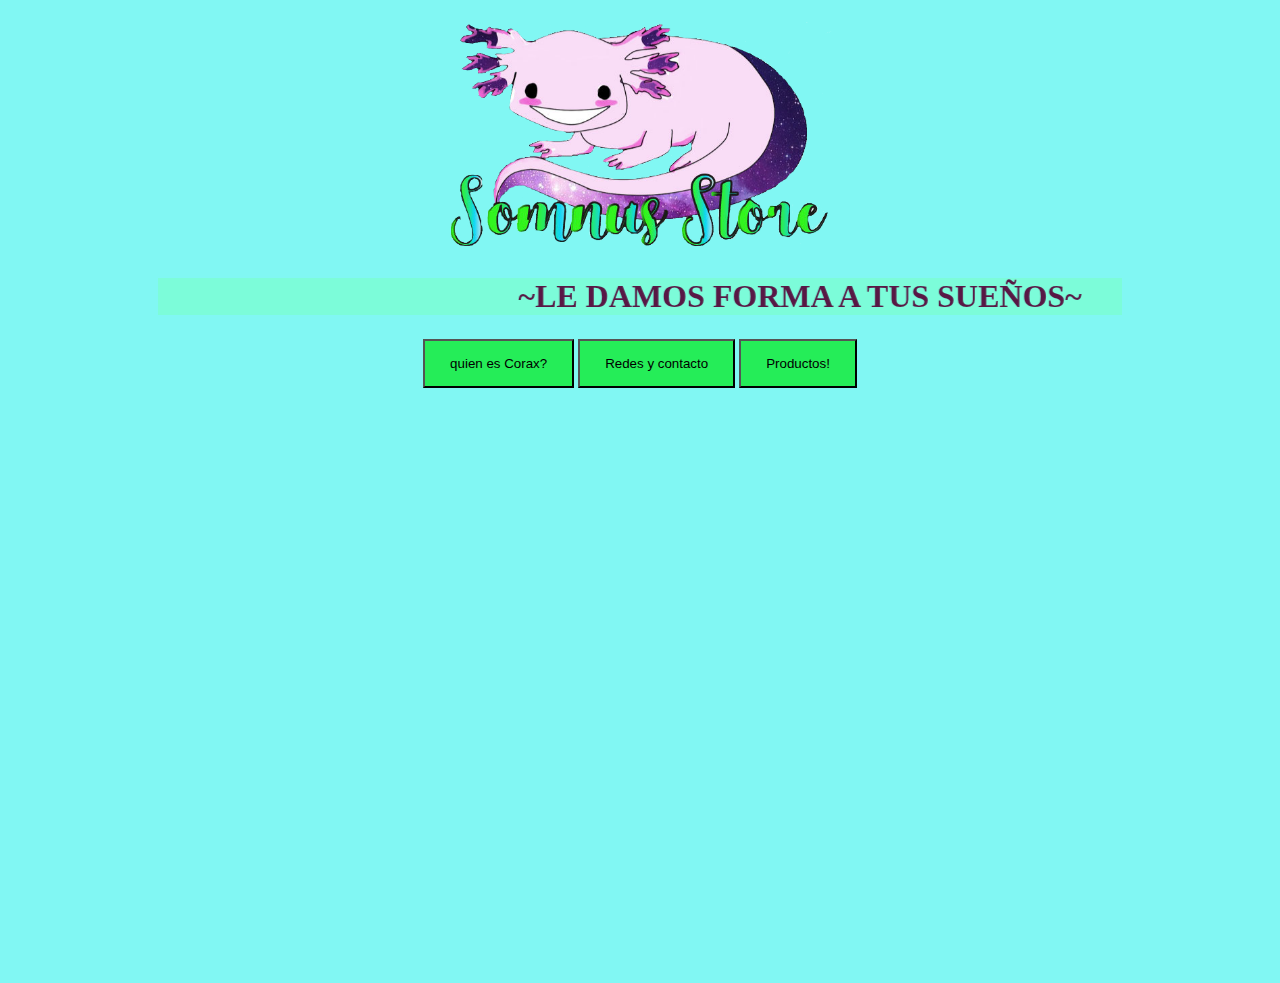
==== index.html @ 32c5673c "6" ====
<!doctype html>

<html>
	<head>
		<title>Somnus Store</title>
		<link rel="stylesheet" type="text/css" href="css/estilo.css">
		<meta name="keywords" content="ilustraciones,dibujo,diseño,manualidades,arte,manga,cultura,fotografia" />
		<meta name="description" content="Estudio creativo, diseñamos,personalizamos y damos forma a tus sueños" />
			<link rel="shortcut icon" src="imagenes/ico.png" />
			<center> <right><img src="imagenes/ajolote.png"
				width="400px"
				height="250px">
			</right></center>
			<meta http-equiv="Content-Type" content="text/html; charset=UTF-8" />
	</head>

	<center>
		<div class="n">
			<p class="marquee"><b><font color="#581845" face="gustado" size="6">
				<marquee scrollamount="5" 	bgcolor="#7CFCD9"  behavior="alternate" >~LE DAMOS FORMA A TUS SUEÑOS~</marquee>
			</font></b></p>
		</div>
	<center>




	<body style="background-color:#81F7F3;"
		  onload="document.getElementById('galeria').style.visibility = 'hidden';
			document.getElementById('p1').style.visibility = 'hidden';
			document.getElementById('redes').style.visibility = 'hidden';">



			<button type="button" class="boton"
			onclick="
			document.getElementById('p1').innerHTML ='Soy Ilustradora y licenciada en Artes Plasticas de la UPTC de Tunja, desde niña me ha gustado el arte y las manualidades, he trabajado como Tallerista y Voluntaria en varios eventos y grupos de cultura de la ciudad, me gusta la musica, los sueños, y las cosas raras, aqui presentamos ilustraciones y productos diseñados especialmente para el proyecto del Estudio Creativo.'
			document.getElementById('redes').style.visibility = 'hidden';
			document.getElementById('galeria').style.visibility = 'hidden';
			document.getElementById('p1').style.visibility = 'visible';
			">
			quien es Corax?</button>

			<button type="button" class="boton"
			onclick="
			document.getElementById('p1').innerHTML ='';
			document.getElementById('redes').style.visibility = 'visible';
			document.getElementById('p1').style.visibility = 'hidden';
			document.getElementById('galeria').style.visibility = 'hidden';
			">
			Redes y contacto</button>


			<button type="button" class="boton"
			onclick="
			document.getElementById('p1').innerHTML ='';
			document.getElementById('galeria').style.visibility = 'visible';
			document.getElementById('p1').style.visibility = 'hidden';
			document.getElementById('redes').style.visibility = 'hidden';
			">
			Productos!</button>


				<font face=”Arial”>
					<font color="orange">
						<strong>
							<font size="5">
								<p id="p1"  > jhbajnasjwjsanksnd </p>
							</font>
						</strong>
					</font>
				</font>

		<div id="redes">

			<a href="http://www.google.com" target="_blank" title="Google + " ><img class="imgmini" src="imagenes/gp.png" alt="Google +" ></a>
			<a href="http://www.facebook.com" target="_blank" title="Facebook"><img class="imgmini" src="imagenes/fb.png" alt="Facebook"></a>
			<a href="http://www.deviantart.com" target="_blank" title="Instagram" ><img class="imgmini" src="imagenes/in.png" alt="Instagram"></a>
			<a href="http://www.deviantart.com" target="_blank" title="Deviantart"><img class="imgmini" src="imagenes/da.png" alt="Deviantart"></a>

		</div>

	<div id="galeria" >
		
		<a href="manualidades" title="Manualidades"><img src="imagenes/ajolote.png" alt="Manualidades" ></a>
		<a href="ilustraciones" title="Ilustraciones"><img src="imagenes/ajolote.png" alt="Ilustraciones"  ></a>
		<a href="mercancia" title="Mercancia"><img src="imagenes/ajolote.png" alt="Mercancia" ></a>
	</div>
	</body>
</html>
---- css/estilo.css ----
.{
	margin: 5px;
	padding: 3px;
}
#header{
	text-align: center;
	align-content: center;
	font-family:  Helvetica, arial, sans-serif;
}
ul{
	list-style:amharic;
}
.nav> li{
	float: left;
}
.nav li a{
	background-color: #25ED58;
	color: black;
	text-decoration:none;
	padding: 15px 25px;
	display:inline-flex;
}
.nav li a:hover{
	background-color:#DAF7A6
}
.nav li ul{
	display: none;
	position: absolute;
	min-width: 140px;
		
}
.nav li:hover> ul{
	display: block;
}
.nav li ul li{
	position: relative;
}

.nav li ul li ul{
	right: -140px;
		top: 0px;
}

.boton {
	background-color: #25ED58;
	color: black;
	text-decoration:none;
	padding: 15px 25px;
	display:inline-flex;
}

.formato{
    font-family:  Helvetica, arial, sans-serif;
    font-size: 15px;
}

.marquee{
    margin-left:150px;
    margin-right:150px;
}

div img {
    width:300px;
    height:300px;
    border-radius:150px;
    border:1px solid green;
}

.imgmini {
    width:200px;
    height:200px;
    border-radius:100px;
    border:1px solid green;
}

p {
margin-left:150px;
margin-right:150px;
}
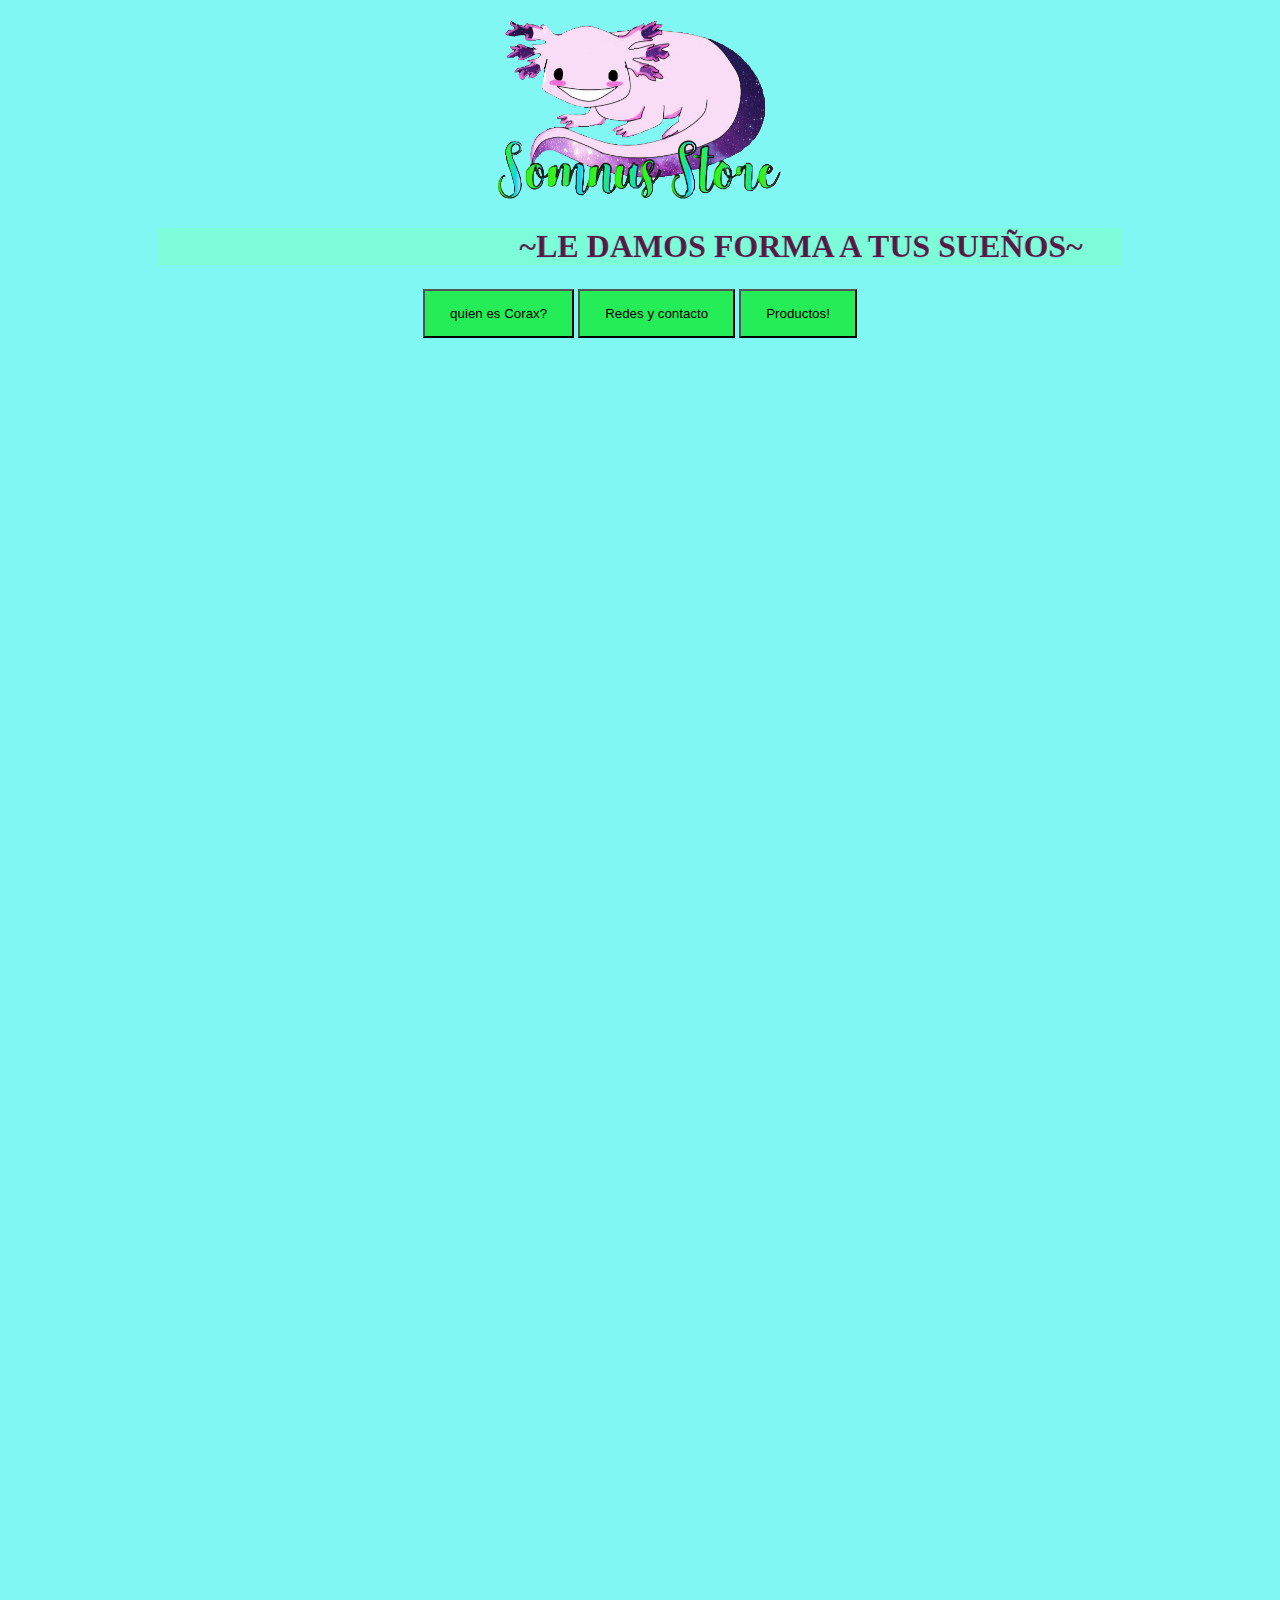
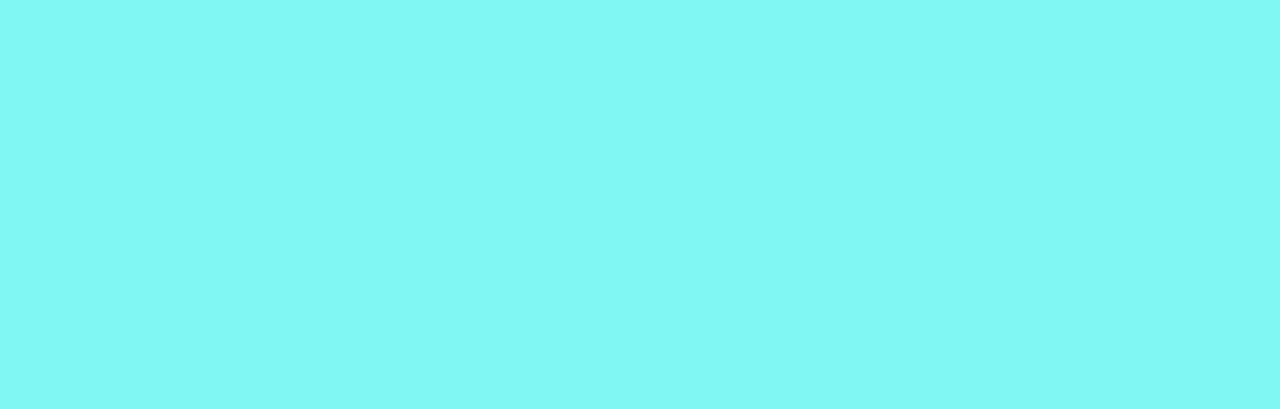
==== commit 7b6eba6e: "6" ====
--- a/index.html
+++ b/index.html
@@ -8,14 +8,14 @@
 		<meta name="description" content="Estudio creativo, diseñamos,personalizamos y damos forma a tus sueños" />
 			<link rel="shortcut icon" src="imagenes/ico.png" />
 			<center> <right><img src="imagenes/ajolote.png"
-				width="400px"
-				height="250px">
+				width="300px"
+				height="200px">
 			</right></center>
 			<meta http-equiv="Content-Type" content="text/html; charset=UTF-8" />
 	</head>
 
 	<center>
-		<div class="n">
+		<div class="n" >
 			<p class="marquee"><b><font color="#581845" face="gustado" size="6">
 				<marquee scrollamount="5" 	bgcolor="#7CFCD9"  behavior="alternate" >~LE DAMOS FORMA A TUS SUEÑOS~</marquee>
 			</font></b></p>
@@ -28,35 +28,67 @@
 	<body style="background-color:#81F7F3;"
 		  onload="document.getElementById('galeria').style.visibility = 'hidden';
 			document.getElementById('p1').style.visibility = 'hidden';
-			document.getElementById('redes').style.visibility = 'hidden';">
+			document.getElementById('redes').style.visibility = 'hidden';
+			document.getElementById('redes').style.width = '0px';
+			document.getElementById('redes').style.height = '0px';
+			document.getElementById('p1').style.width = '0px';
+			document.getElementById('p1').style.height = '0px';
+			document.getElementById('galeria').style.width = '0px';
+			document.getElementById('galeria').style.height = '0px';
+	">
 
 
 
 			<button type="button" class="boton"
 			onclick="
-			document.getElementById('p1').innerHTML ='Soy Ilustradora y licenciada en Artes Plasticas de la UPTC de Tunja, desde niña me ha gustado el arte y las manualidades, he trabajado como Tallerista y Voluntaria en varios eventos y grupos de cultura de la ciudad, me gusta la musica, los sueños, y las cosas raras, aqui presentamos ilustraciones y productos diseñados especialmente para el proyecto del Estudio Creativo.'
+
+
 			document.getElementById('redes').style.visibility = 'hidden';
+			document.getElementById('redes').style.width = '0px';
+			document.getElementById('redes').style.height = '0px';
+
 			document.getElementById('galeria').style.visibility = 'hidden';
+			document.getElementById('galeria').style.width = '0px';
+			document.getElementById('galeria').style.height = '0px';
+
 			document.getElementById('p1').style.visibility = 'visible';
+			document.getElementById('p1').style.width = 'auto';
+			document.getElementById('p1').style.height = 'auto';
+
 			">
 			quien es Corax?</button>
 
 			<button type="button" class="boton"
 			onclick="
-			document.getElementById('p1').innerHTML ='';
+			document.getElementById('p1').style.visibility = 'hidden';
+			document.getElementById('p1').style.width = '0px';
+			document.getElementById('p1').style.height = '0px';
+
+			document.getElementById('galeria').style.visibility = 'hidden';
+			document.getElementById('galeria').style.width = '0px';
+			document.getElementById('galeria').style.height = '0px';
+
 			document.getElementById('redes').style.visibility = 'visible';
-			document.getElementById('p1').style.visibility = 'hidden';
-			document.getElementById('galeria').style.visibility = 'hidden';
+			document.getElementById('redes').style.width = 'auto';
+			document.getElementById('redes').style.height = 'auto';
 			">
 			Redes y contacto</button>
 
 
 			<button type="button" class="boton"
 			onclick="
-			document.getElementById('p1').innerHTML ='';
+
+			document.getElementById('p1').style.visibility = 'hidden';
+			document.getElementById('p1').style.width = '0px';
+			document.getElementById('p1').style.height = '0px';
+
+			document.getElementById('redes').style.visibility = 'hidden';
+			document.getElementById('redes').style.width = '0px';
+			document.getElementById('redes').style.height = '0px';
+
 			document.getElementById('galeria').style.visibility = 'visible';
-			document.getElementById('p1').style.visibility = 'hidden';
-			document.getElementById('redes').style.visibility = 'hidden';
+			document.getElementById('galeria').style.width = 'auto';
+			document.getElementById('galeria').style.height = 'auto';
 			">
 			Productos!</button>
 
@@ -65,7 +97,13 @@
 					<font color="orange">
 						<strong>
 							<font size="5">
-								<p id="p1"  > jhbajnasjwjsanksnd </p>
+								<p id="p1"  >
+									Soy Ilustradora y licenciada en Artes Plasticas de la UPTC de Tunja, desde niña me
+									ha gustado el arte y las manualidades, he trabajado como Tallerista y Voluntaria en
+									varios eventos y grupos de cultura de la ciudad, me gusta la musica, los sueños, y
+									las cosas raras, aqui presentamos ilustraciones y productos diseñados especialmente
+									para el proyecto del Estudio Creativo.
+								</p>
 							</font>
 						</strong>
 					</font>
@@ -73,18 +111,31 @@
 
 		<div id="redes">
 
-			<a href="http://www.google.com" target="_blank" title="Google + " ><img class="imgmini" src="imagenes/gp.png" alt="Google +" ></a>
-			<a href="http://www.facebook.com" target="_blank" title="Facebook"><img class="imgmini" src="imagenes/fb.png" alt="Facebook"></a>
-			<a href="http://www.deviantart.com" target="_blank" title="Instagram" ><img class="imgmini" src="imagenes/in.png" alt="Instagram"></a>
-			<a href="http://www.deviantart.com" target="_blank" title="Deviantart"><img class="imgmini" src="imagenes/da.png" alt="Deviantart"></a>
+			<a href="https://plus.google.com/114732166509309286782" target="_blank" title="Google + " >
+				<img  src="imagenes/gp.png" alt="Google +" ></a>
+
+			<a href="https://www.facebook.com/SomnusDS/" target="_blank" title="Facebook">
+				<img src="imagenes/fb.png" alt="Facebook"></a>
+
+			<a href="https://www.instagram.com/corax_s2do/" target="_blank" title="Instagram" >
+				<img src="imagenes/in.png" alt="Instagram"></a>
+
+			<a href="https://www.deviantart.com/coraxs2do" target="_blank" title="Deviantart">
+				<img src="imagenes/da.png" alt="Deviantart"></a>
 
 		</div>
 
 	<div id="galeria" >
 		
-		<a href="manualidades" title="Manualidades"><img src="imagenes/ajolote.png" alt="Manualidades" ></a>
-		<a href="ilustraciones" title="Ilustraciones"><img src="imagenes/ajolote.png" alt="Ilustraciones"  ></a>
-		<a href="mercancia" title="Mercancia"><img src="imagenes/ajolote.png" alt="Mercancia" ></a>
+		<a href="manualidades" title="Manualidades">
+			<img src="imagenes/ajolote.png" alt="Manualidades" ></a>
+
+		<a href="ilustraciones" title="Ilustraciones">
+			<img src="imagenes/ajolote.png" alt="Ilustraciones"  ></a>
+
+		<a href="mercancia" title="Mercancia">
+			<img src="imagenes/ajolote.png" alt="Mercancia" ></a>
+
 	</div>
 	</body>
 </html>
--- a/css/estilo.css
+++ b/css/estilo.css
@@ -47,6 +47,7 @@
 	text-decoration:none;
 	padding: 15px 25px;
 	display:inline-flex;
+	margin-top=0px;
 }
 
 .formato{
@@ -59,14 +60,7 @@
     margin-right:150px;
 }
 
-div img {
-    width:300px;
-    height:300px;
-    border-radius:150px;
-    border:1px solid green;
-}
-
-.imgmini {
+div img{
     width:200px;
     height:200px;
     border-radius:100px;
@@ -76,4 +70,8 @@
 p {
 margin-left:150px;
 margin-right:150px;
+}
+
+.n{
+margin:0px;
 }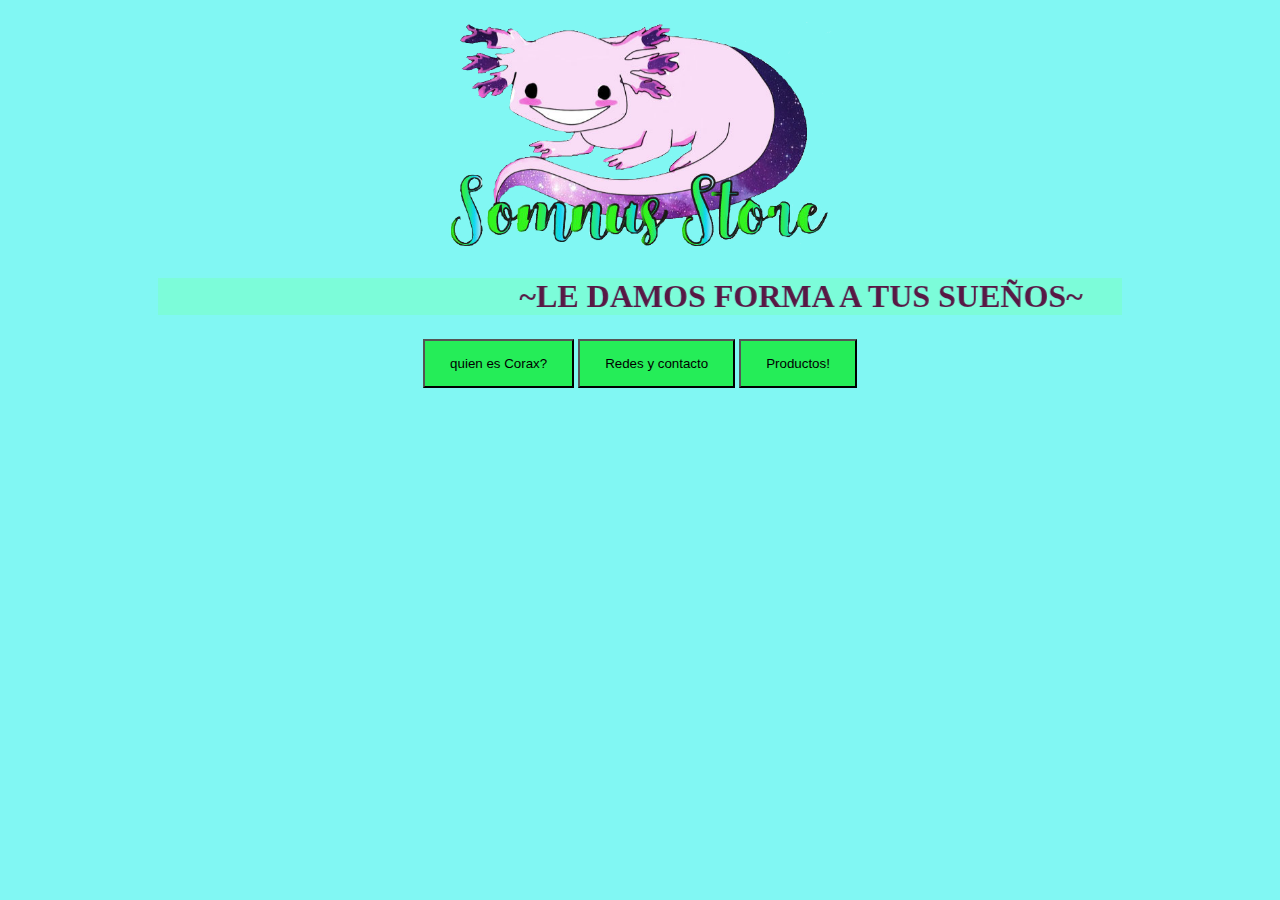
==== commit c603b55b: "5" ====
--- a/index.html
+++ b/index.html
@@ -8,14 +8,14 @@
 		<meta name="description" content="Estudio creativo, diseñamos,personalizamos y damos forma a tus sueños" />
 			<link rel="shortcut icon" src="imagenes/ico.png" />
 			<center> <right><img src="imagenes/ajolote.png"
-				width="300px"
-				height="200px">
+				width="400px"
+				height="250px">
 			</right></center>
 			<meta http-equiv="Content-Type" content="text/html; charset=UTF-8" />
 	</head>
 
 	<center>
-		<div class="n" >
+		<div class="n">
 			<p class="marquee"><b><font color="#581845" face="gustado" size="6">
 				<marquee scrollamount="5" 	bgcolor="#7CFCD9"  behavior="alternate" >~LE DAMOS FORMA A TUS SUEÑOS~</marquee>
 			</font></b></p>
@@ -28,67 +28,35 @@
 	<body style="background-color:#81F7F3;"
 		  onload="document.getElementById('galeria').style.visibility = 'hidden';
 			document.getElementById('p1').style.visibility = 'hidden';
-			document.getElementById('redes').style.visibility = 'hidden';
-			document.getElementById('redes').style.width = '0px';
-			document.getElementById('redes').style.height = '0px';
-			document.getElementById('p1').style.width = '0px';
-			document.getElementById('p1').style.height = '0px';
-			document.getElementById('galeria').style.width = '0px';
-			document.getElementById('galeria').style.height = '0px';
-	">
+			document.getElementById('redes').style.visibility = 'hidden';">
 
 
 
 			<button type="button" class="boton"
 			onclick="
-
-
+			document.getElementById('p1').innerHTML ='Soy Ilustradora y licenciada en Artes Plasticas de la UPTC de Tunja, desde niña me ha gustado el arte y las manualidades, he trabajado como Tallerista y Voluntaria en varios eventos y grupos de cultura de la ciudad, me gusta la musica, los sueños, y las cosas raras, aqui presentamos ilustraciones y productos diseñados especialmente para el proyecto del Estudio Creativo.'
 			document.getElementById('redes').style.visibility = 'hidden';
-			document.getElementById('redes').style.width = '0px';
-			document.getElementById('redes').style.height = '0px';
-
 			document.getElementById('galeria').style.visibility = 'hidden';
-			document.getElementById('galeria').style.width = '0px';
-			document.getElementById('galeria').style.height = '0px';
-
 			document.getElementById('p1').style.visibility = 'visible';
-			document.getElementById('p1').style.width = 'auto';
-			document.getElementById('p1').style.height = 'auto';
-
 			">
 			quien es Corax?</button>
 
 			<button type="button" class="boton"
 			onclick="
+			document.getElementById('p1').innerHTML ='';
+			document.getElementById('redes').style.visibility = 'visible';
 			document.getElementById('p1').style.visibility = 'hidden';
-			document.getElementById('p1').style.width = '0px';
-			document.getElementById('p1').style.height = '0px';
-
 			document.getElementById('galeria').style.visibility = 'hidden';
-			document.getElementById('galeria').style.width = '0px';
-			document.getElementById('galeria').style.height = '0px';
-
-			document.getElementById('redes').style.visibility = 'visible';
-			document.getElementById('redes').style.width = 'auto';
-			document.getElementById('redes').style.height = 'auto';
 			">
 			Redes y contacto</button>
 
 
 			<button type="button" class="boton"
 			onclick="
-
+			document.getElementById('p1').innerHTML ='';
+			document.getElementById('galeria').style.visibility = 'visible';
 			document.getElementById('p1').style.visibility = 'hidden';
-			document.getElementById('p1').style.width = '0px';
-			document.getElementById('p1').style.height = '0px';
-
 			document.getElementById('redes').style.visibility = 'hidden';
-			document.getElementById('redes').style.width = '0px';
-			document.getElementById('redes').style.height = '0px';
-
-			document.getElementById('galeria').style.visibility = 'visible';
-			document.getElementById('galeria').style.width = 'auto';
-			document.getElementById('galeria').style.height = 'auto';
 			">
 			Productos!</button>
 
@@ -97,13 +65,7 @@
 					<font color="orange">
 						<strong>
 							<font size="5">
-								<p id="p1"  >
-									Soy Ilustradora y licenciada en Artes Plasticas de la UPTC de Tunja, desde niña me
-									ha gustado el arte y las manualidades, he trabajado como Tallerista y Voluntaria en
-									varios eventos y grupos de cultura de la ciudad, me gusta la musica, los sueños, y
-									las cosas raras, aqui presentamos ilustraciones y productos diseñados especialmente
-									para el proyecto del Estudio Creativo.
-								</p>
+								<p id="p1"  > jhbajnasjwjsanksnd </p>
 							</font>
 						</strong>
 					</font>
@@ -111,31 +73,18 @@
 
 		<div id="redes">
 
-			<a href="https://plus.google.com/114732166509309286782" target="_blank" title="Google + " >
-				<img  src="imagenes/gp.png" alt="Google +" ></a>
-
-			<a href="https://www.facebook.com/SomnusDS/" target="_blank" title="Facebook">
-				<img src="imagenes/fb.png" alt="Facebook"></a>
-
-			<a href="https://www.instagram.com/corax_s2do/" target="_blank" title="Instagram" >
-				<img src="imagenes/in.png" alt="Instagram"></a>
-
-			<a href="https://www.deviantart.com/coraxs2do" target="_blank" title="Deviantart">
-				<img src="imagenes/da.png" alt="Deviantart"></a>
+			<a href="http://www.google.com">Google</a>
+			<a href="http://www.facebook.com">Facebook</a>
+			<a href="http://www.deviantart.com">Deviantart</a>
+			<a href="contacto.html">Contacto</a>
 
 		</div>
 
 	<div id="galeria" >
 		
-		<a href="manualidades" title="Manualidades">
-			<img src="imagenes/ajolote.png" alt="Manualidades" ></a>
-
-		<a href="ilustraciones" title="Ilustraciones">
-			<img src="imagenes/ajolote.png" alt="Ilustraciones"  ></a>
-
-		<a href="mercancia" title="Mercancia">
-			<img src="imagenes/ajolote.png" alt="Mercancia" ></a>
-
+		<a href="manualidades" title="Manualidades"><img src="imagenes/ajolote.png" alt="Manualidades" ></a>
+		<a href="ilustraciones" title="Ilustraciones"><img src="imagenes/ajolote.png" alt="Ilustraciones"  ></a>
+		<a href="mercancia" title="Mercancia"><img src="imagenes/ajolote.png" alt="Mercancia" ></a>
 	</div>
 	</body>
 </html>
--- a/css/estilo.css
+++ b/css/estilo.css
@@ -47,7 +47,6 @@
 	text-decoration:none;
 	padding: 15px 25px;
 	display:inline-flex;
-	margin-top=0px;
 }
 
 .formato{
@@ -60,18 +59,14 @@
     margin-right:150px;
 }
 
-div img{
-    width:200px;
-    height:200px;
-    border-radius:100px;
+div img {
+    width:300px;
+    height:300px;
+    border-radius:150px;
     border:1px solid green;
 }
 
 p {
 margin-left:150px;
 margin-right:150px;
-}
-
-.n{
-margin:0px;
 }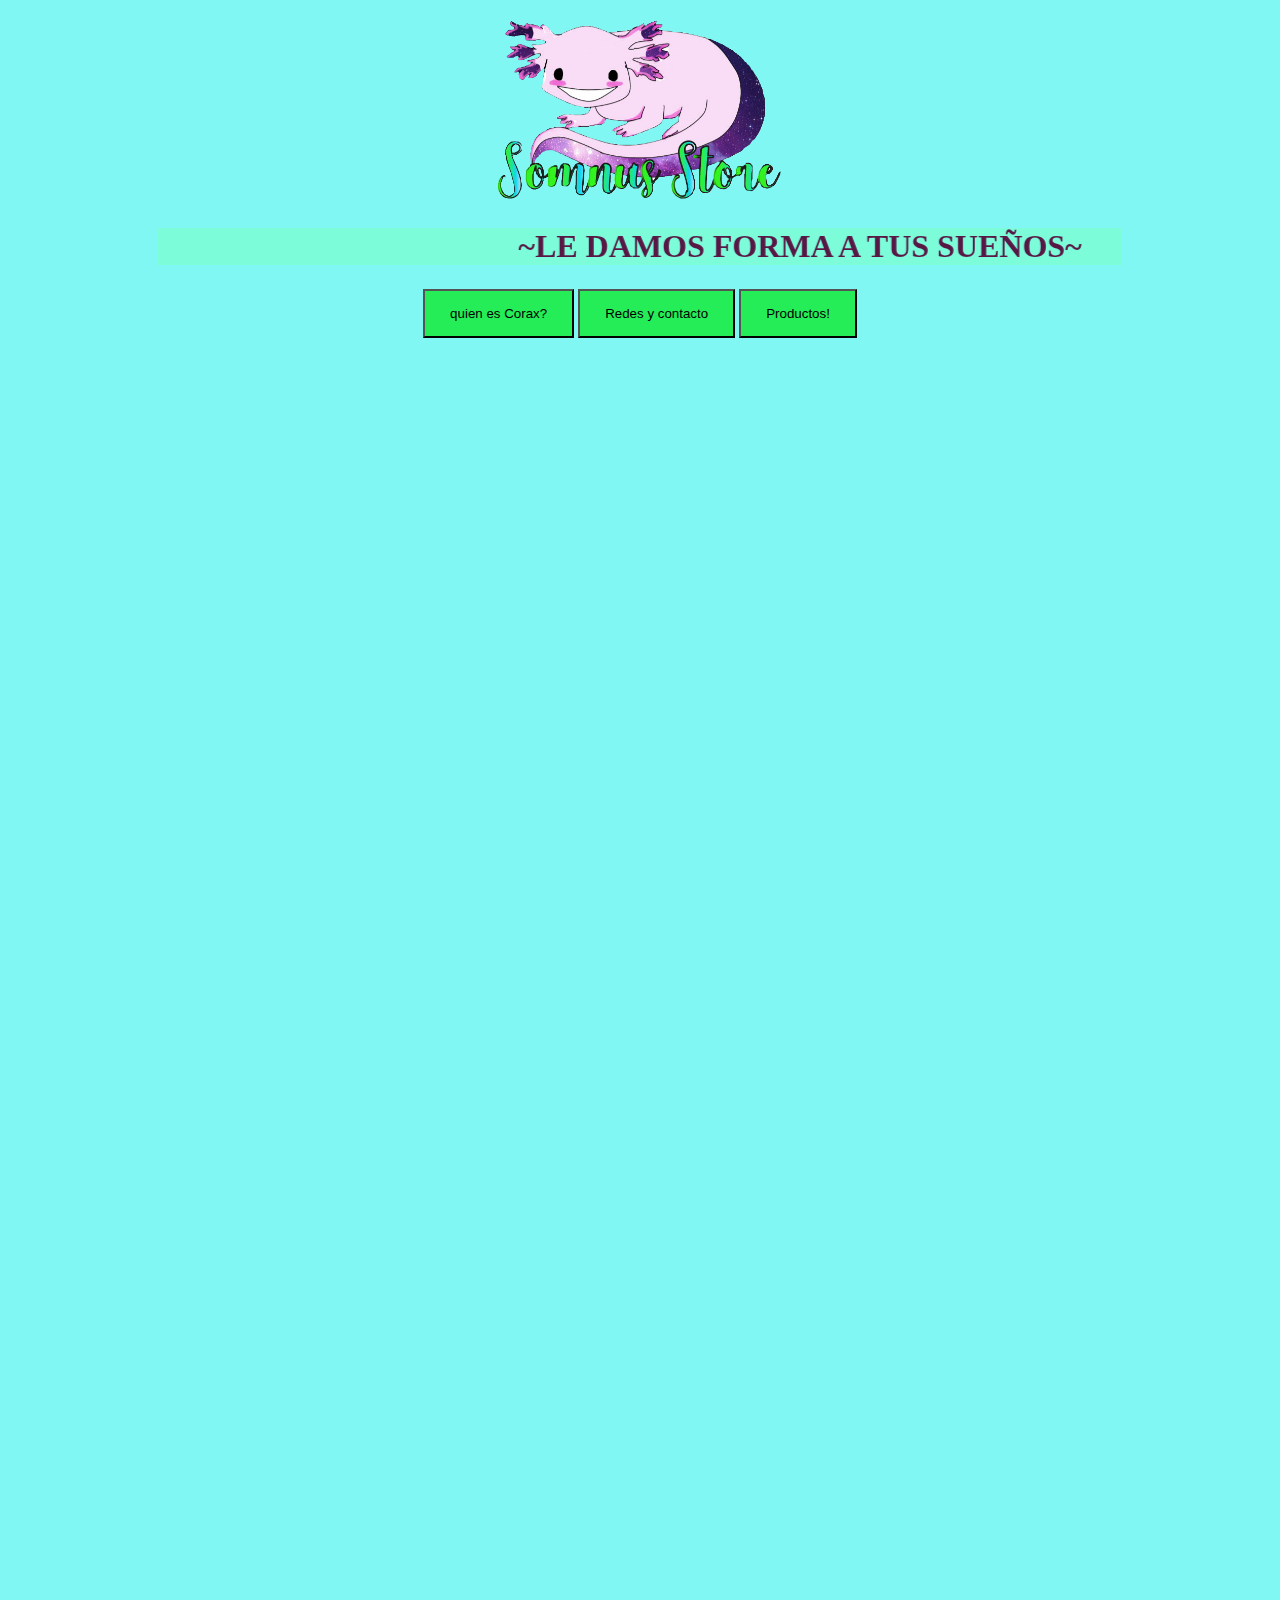
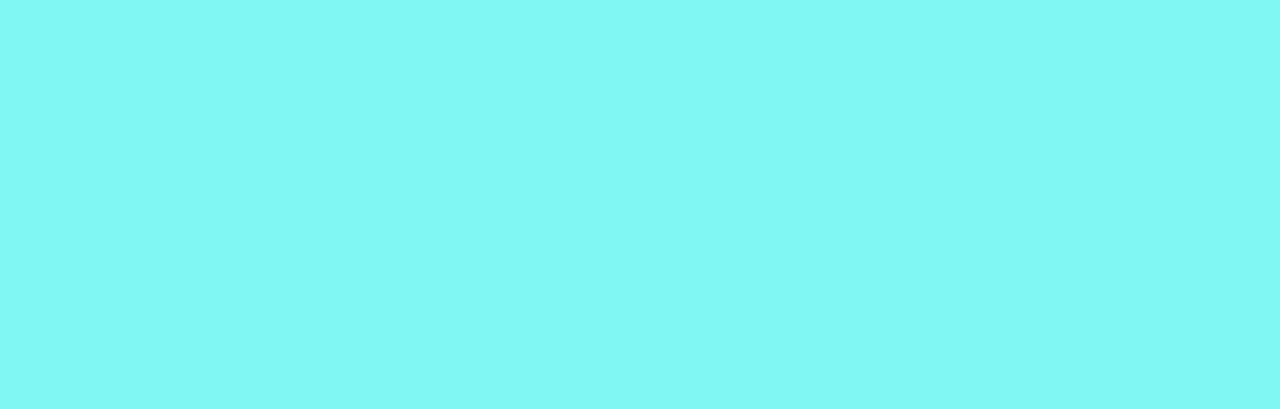
==== commit 6fdf1fb4: "7" ====
--- a/index.html
+++ b/index.html
@@ -8,14 +8,14 @@
 		<meta name="description" content="Estudio creativo, diseñamos,personalizamos y damos forma a tus sueños" />
 			<link rel="shortcut icon" src="imagenes/ico.png" />
 			<center> <right><img src="imagenes/ajolote.png"
-				width="400px"
-				height="250px">
+				width="300px"
+				height="200px">
 			</right></center>
 			<meta http-equiv="Content-Type" content="text/html; charset=UTF-8" />
 	</head>
 
 	<center>
-		<div class="n">
+		<div class="n" >
 			<p class="marquee"><b><font color="#581845" face="gustado" size="6">
 				<marquee scrollamount="5" 	bgcolor="#7CFCD9"  behavior="alternate" >~LE DAMOS FORMA A TUS SUEÑOS~</marquee>
 			</font></b></p>
@@ -28,35 +28,67 @@
 	<body style="background-color:#81F7F3;"
 		  onload="document.getElementById('galeria').style.visibility = 'hidden';
 			document.getElementById('p1').style.visibility = 'hidden';
-			document.getElementById('redes').style.visibility = 'hidden';">
+			document.getElementById('redes').style.visibility = 'hidden';
+			document.getElementById('redes').style.width = '0px';
+			document.getElementById('redes').style.height = '0px';
+			document.getElementById('p1').style.width = '0px';
+			document.getElementById('p1').style.height = '0px';
+			document.getElementById('galeria').style.width = '0px';
+			document.getElementById('galeria').style.height = '0px';
+	">
 
 
 
 			<button type="button" class="boton"
 			onclick="
-			document.getElementById('p1').innerHTML ='Soy Ilustradora y licenciada en Artes Plasticas de la UPTC de Tunja, desde niña me ha gustado el arte y las manualidades, he trabajado como Tallerista y Voluntaria en varios eventos y grupos de cultura de la ciudad, me gusta la musica, los sueños, y las cosas raras, aqui presentamos ilustraciones y productos diseñados especialmente para el proyecto del Estudio Creativo.'
+
+
 			document.getElementById('redes').style.visibility = 'hidden';
+			document.getElementById('redes').style.width = '0px';
+			document.getElementById('redes').style.height = '0px';
+
 			document.getElementById('galeria').style.visibility = 'hidden';
+			document.getElementById('galeria').style.width = '0px';
+			document.getElementById('galeria').style.height = '0px';
+
 			document.getElementById('p1').style.visibility = 'visible';
+			document.getElementById('p1').style.width = 'auto';
+			document.getElementById('p1').style.height = 'auto';
+
 			">
 			quien es Corax?</button>
 
 			<button type="button" class="boton"
 			onclick="
-			document.getElementById('p1').innerHTML ='';
+			document.getElementById('p1').style.visibility = 'hidden';
+			document.getElementById('p1').style.width = '0px';
+			document.getElementById('p1').style.height = '0px';
+
+			document.getElementById('galeria').style.visibility = 'hidden';
+			document.getElementById('galeria').style.width = '0px';
+			document.getElementById('galeria').style.height = '0px';
+
 			document.getElementById('redes').style.visibility = 'visible';
-			document.getElementById('p1').style.visibility = 'hidden';
-			document.getElementById('galeria').style.visibility = 'hidden';
+			document.getElementById('redes').style.width = 'auto';
+			document.getElementById('redes').style.height = 'auto';
 			">
 			Redes y contacto</button>
 
 
 			<button type="button" class="boton"
 			onclick="
-			document.getElementById('p1').innerHTML ='';
+
+			document.getElementById('p1').style.visibility = 'hidden';
+			document.getElementById('p1').style.width = '0px';
+			document.getElementById('p1').style.height = '0px';
+
+			document.getElementById('redes').style.visibility = 'hidden';
+			document.getElementById('redes').style.width = '0px';
+			document.getElementById('redes').style.height = '0px';
+
 			document.getElementById('galeria').style.visibility = 'visible';
-			document.getElementById('p1').style.visibility = 'hidden';
-			document.getElementById('redes').style.visibility = 'hidden';
+			document.getElementById('galeria').style.width = 'auto';
+			document.getElementById('galeria').style.height = 'auto';
 			">
 			Productos!</button>
 
@@ -65,7 +97,13 @@
 					<font color="orange">
 						<strong>
 							<font size="5">
-								<p id="p1"  > jhbajnasjwjsanksnd </p>
+								<p id="p1"  >
+									Soy Ilustradora y licenciada en Artes Plasticas de la UPTC de Tunja, desde niña me
+									ha gustado el arte y las manualidades, he trabajado como Tallerista y Voluntaria en
+									varios eventos y grupos de cultura de la ciudad, me gusta la musica, los sueños, y
+									las cosas raras, aqui presentamos ilustraciones y productos diseñados especialmente
+									para el proyecto del Estudio Creativo.
+								</p>
 							</font>
 						</strong>
 					</font>
@@ -73,18 +111,28 @@
 
 		<div id="redes">
 
-			<a href="http://www.google.com">Google</a>
-			<a href="http://www.facebook.com">Facebook</a>
-			<a href="http://www.deviantart.com">Deviantart</a>
-			<a href="contacto.html">Contacto</a>
+			<a href="https://plus.google.com/114732166509309286782" target="_blank" title="Google + " >
+				<img  src="imagenes/gp.png" alt="Google +" ></a>
+
+			<a href="https://www.facebook.com/SomnusDS/" target="_blank" title="Facebook">
+				<img src="imagenes/fb.png" alt="Facebook"></a>
+
+			<a href="https://www.instagram.com/corax_s2do/" target="_blank" title="Instagram" >
+				<img src="imagenes/in.png" alt="Instagram"></a>
+
+			<a href="https://www.deviantart.com/coraxs2do" target="_blank" title="Deviantart">
+				<img src="imagenes/da.png" alt="Deviantart"></a>
 
 		</div>
 
 	<div id="galeria" >
-		
-		<a href="manualidades" title="Manualidades"><img src="imagenes/ajolote.png" alt="Manualidades" ></a>
-		<a href="ilustraciones" title="Ilustraciones"><img src="imagenes/ajolote.png" alt="Ilustraciones"  ></a>
-		<a href="mercancia" title="Mercancia"><img src="imagenes/ajolote.png" alt="Mercancia" ></a>
+
+		<a href="galeria_ilustraciones.html" title="Ilustraciones">
+			<img src="imagenes/nayami.jpg" alt="Ilustraciones"  ></a>
+
+		<a href="galeria_productos.html" title="Mercancia">
+			<img src="imagenes/poro.jpg" alt="Mercancia" ></a>
+
 	</div>
 	</body>
 </html>
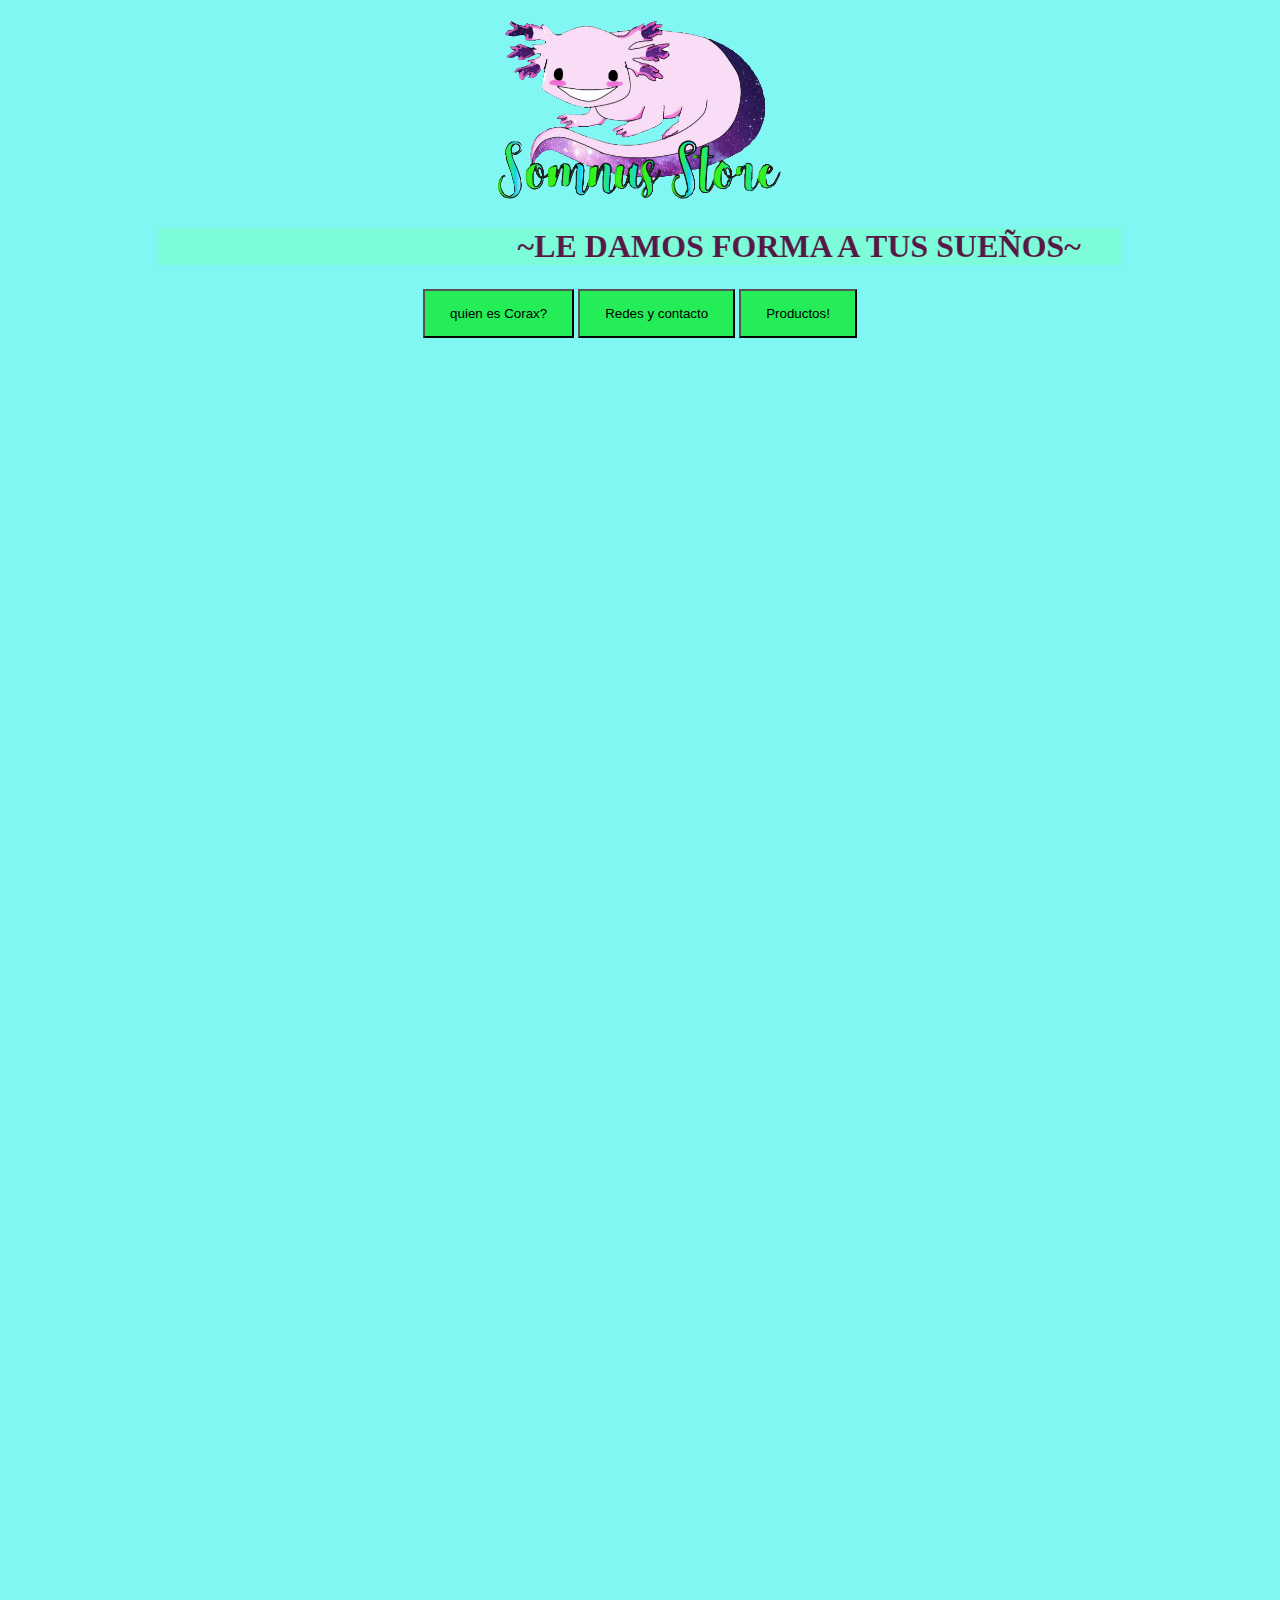
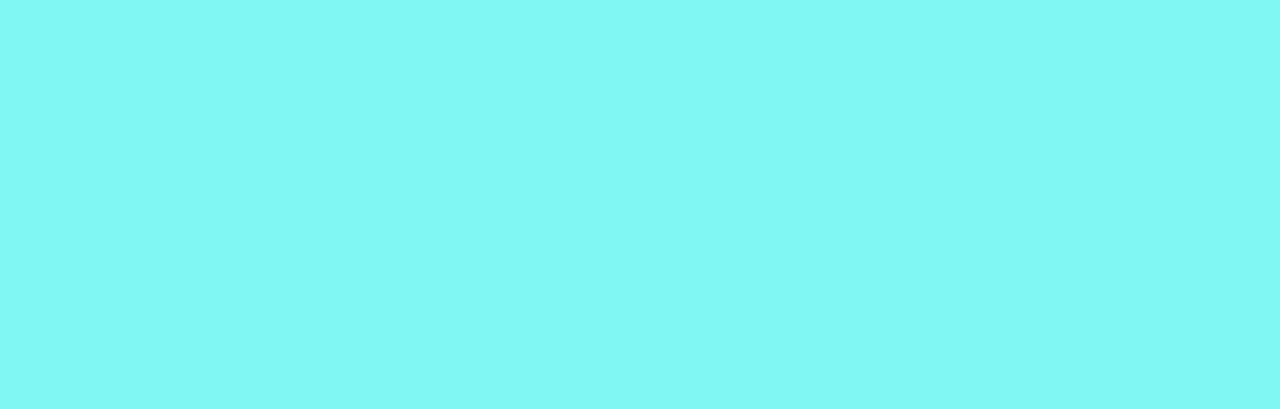
==== commit d809d46a: "8" ====
--- a/index.html
+++ b/index.html
@@ -131,7 +131,7 @@
 			<img src="imagenes/nayami.jpg" alt="Ilustraciones"  ></a>
 
 		<a href="galeria_productos.html" title="Mercancia">
-			<img src="imagenes/poro.jpg" alt="Mercancia" ></a>
+			<img src="imagenes/poro.JPG" alt="Mercancia" ></a>
 
 	</div>
 	</body>
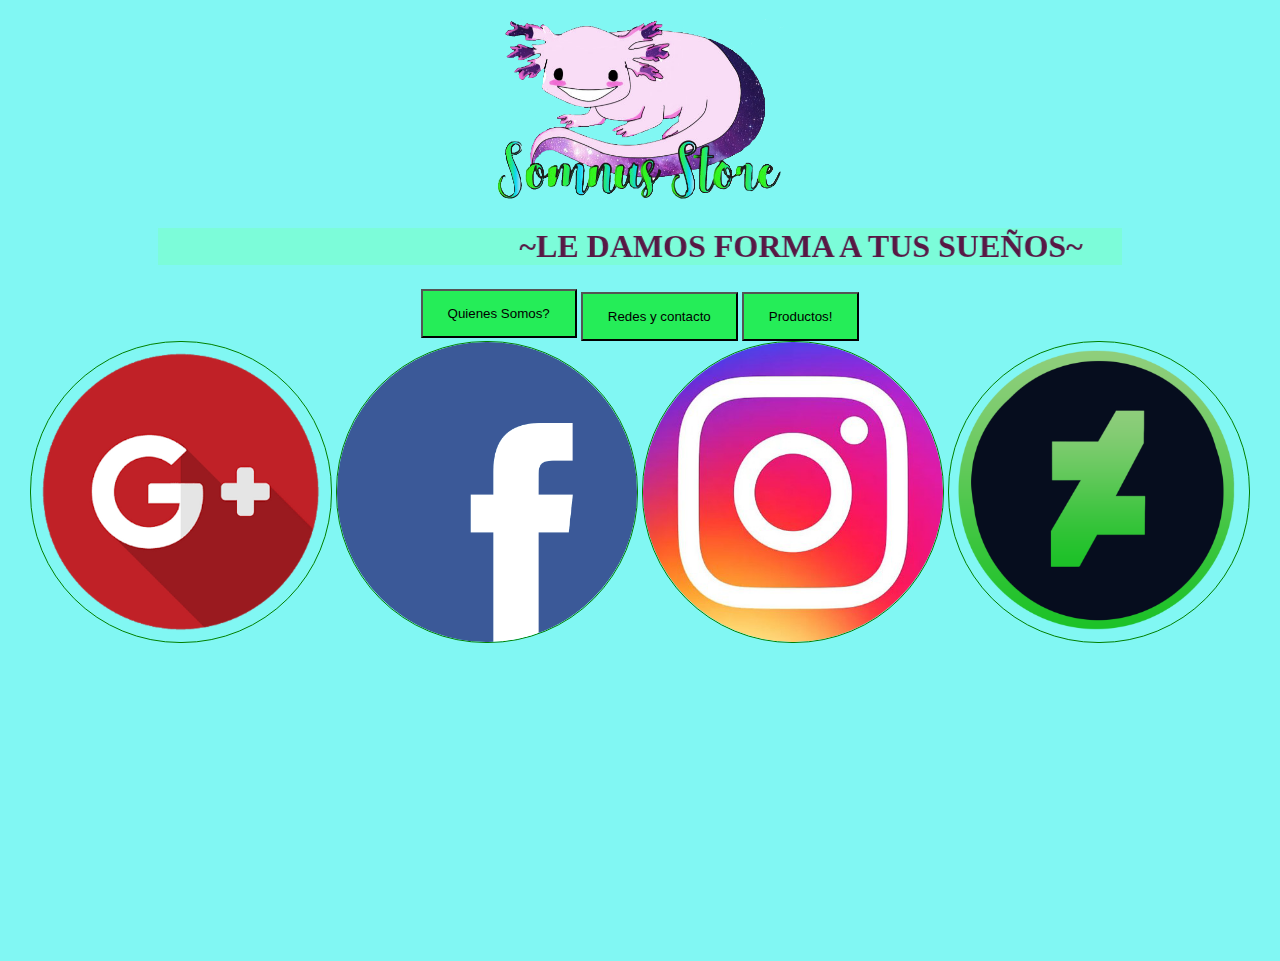
==== commit 261796a1: "9" ====
--- a/index.html
+++ b/index.html
@@ -39,24 +39,9 @@
 
 
 
-			<button type="button" class="boton"
-			onclick="
-
-
-			document.getElementById('redes').style.visibility = 'hidden';
-			document.getElementById('redes').style.width = '0px';
-			document.getElementById('redes').style.height = '0px';
-
-			document.getElementById('galeria').style.visibility = 'hidden';
-			document.getElementById('galeria').style.width = '0px';
-			document.getElementById('galeria').style.height = '0px';
-
-			document.getElementById('p1').style.visibility = 'visible';
-			document.getElementById('p1').style.width = 'auto';
-			document.getElementById('p1').style.height = 'auto';
-
-			">
-			quien es Corax?</button>
+			<button type="button" class="boton">
+				<a href="qcorax.gihtml"></a>
+			Quienes Somos?</button>
 
 			<button type="button" class="boton"
 			onclick="
@@ -92,23 +77,6 @@
 			">
 			Productos!</button>
 
-
-				<font face=”Arial”>
-					<font color="orange">
-						<strong>
-							<font size="5">
-								<p id="p1"  >
-									Soy Ilustradora y licenciada en Artes Plasticas de la UPTC de Tunja, desde niña me
-									ha gustado el arte y las manualidades, he trabajado como Tallerista y Voluntaria en
-									varios eventos y grupos de cultura de la ciudad, me gusta la musica, los sueños, y
-									las cosas raras, aqui presentamos ilustraciones y productos diseñados especialmente
-									para el proyecto del Estudio Creativo.
-								</p>
-							</font>
-						</strong>
-					</font>
-				</font>
-
 		<div id="redes">
 
 			<a href="https://plus.google.com/114732166509309286782" target="_blank" title="Google + " >
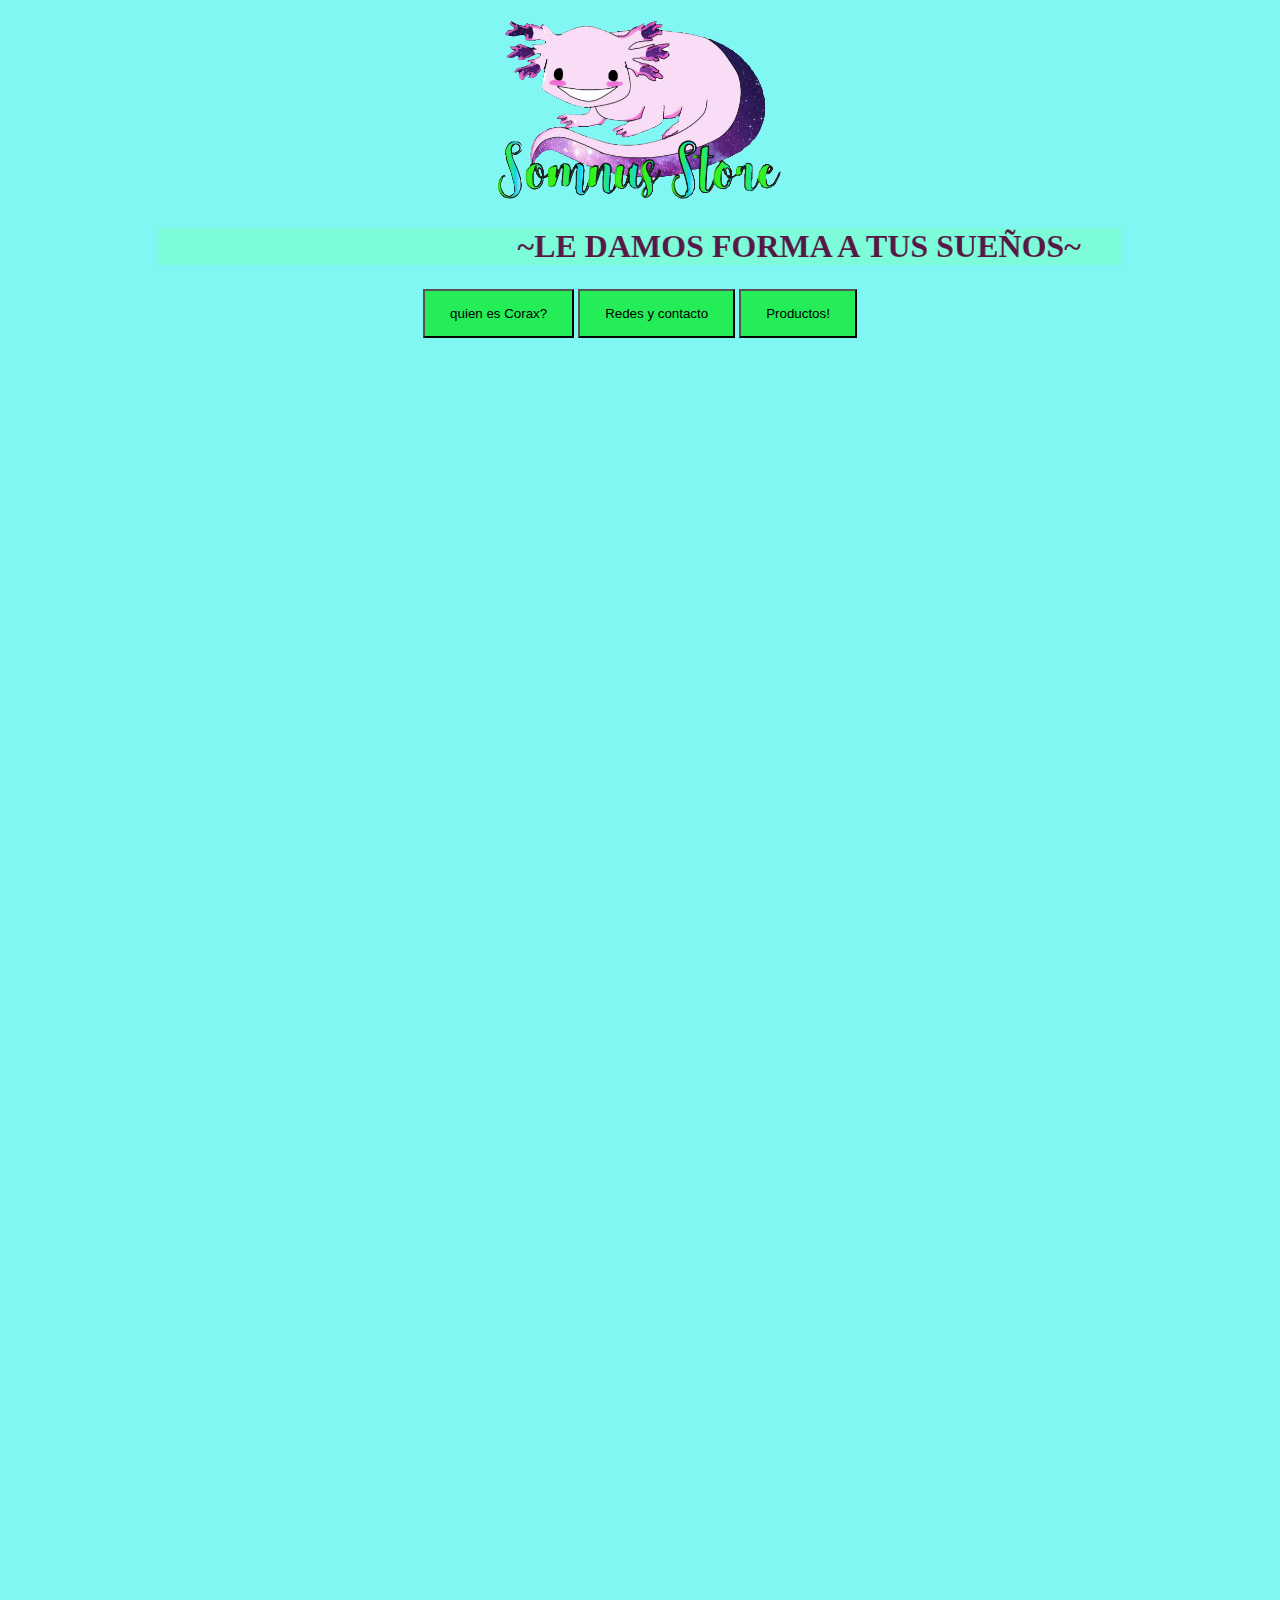
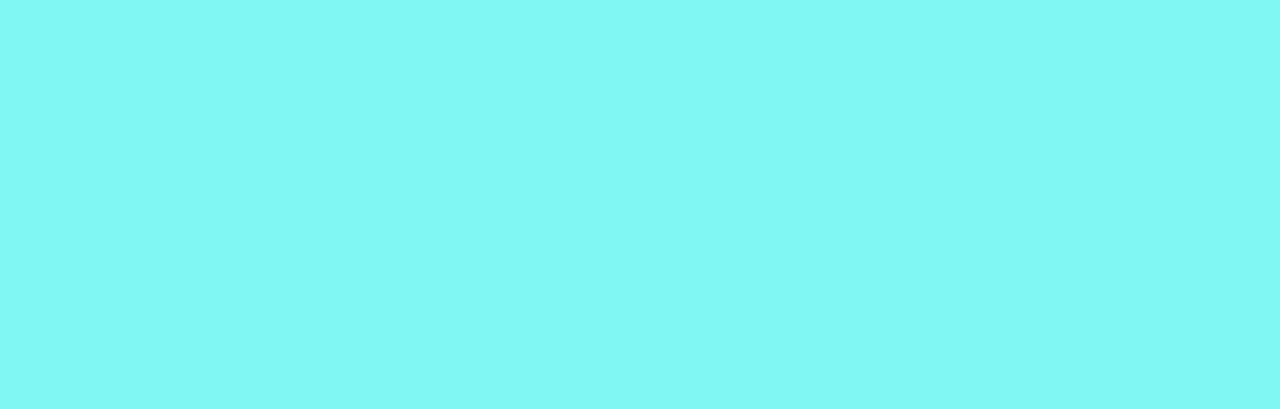
==== commit ead151ee: "10" ====
--- a/index.html
+++ b/index.html
@@ -39,9 +39,27 @@
 
 
 
-			<button type="button" class="boton">
-				<a href="qcorax.gihtml"></a>
-			Quienes Somos?</button>
+			<button type="button" class="boton"
+			onclick="
+
+
+			document.getElementById('redes').style.visibility = 'hidden';
+			document.getElementById('redes').style.width = '0px';
+			document.getElementById('redes').style.height = '0px';
+
+			document.getElementById('galeria').style.visibility = 'hidden';
+			document.getElementById('galeria').style.width = '0px';
+			document.getElementById('galeria').style.height = '0px';
+
+			document.getElementById('p1').style.visibility = 'visible';
+			document.getElementById('p1').style.width = 'auto';
+			document.getElementById('p1').style.height = 'auto';
+
+
+			 location.href ='qcorax.html';
+			"
+			>
+			quien es Corax?</button>
 
 			<button type="button" class="boton"
 			onclick="
@@ -77,6 +95,23 @@
 			">
 			Productos!</button>
 
+
+				<font face=”Arial”>
+					<font color="orange">
+						<strong>
+							<font size="5">
+								<p id="p1"  >
+									Soy Ilustradora y licenciada en Artes Plasticas de la UPTC de Tunja, desde niña me
+									ha gustado el arte y las manualidades, he trabajado como Tallerista y Voluntaria en
+									varios eventos y grupos de cultura de la ciudad, me gusta la musica, los sueños, y
+									las cosas raras, aqui presentamos ilustraciones y productos diseñados especialmente
+									para el proyecto del Estudio Creativo.
+								</p>
+							</font>
+						</strong>
+					</font>
+				</font>
+
 		<div id="redes">
 
 			<a href="https://plus.google.com/114732166509309286782" target="_blank" title="Google + " >
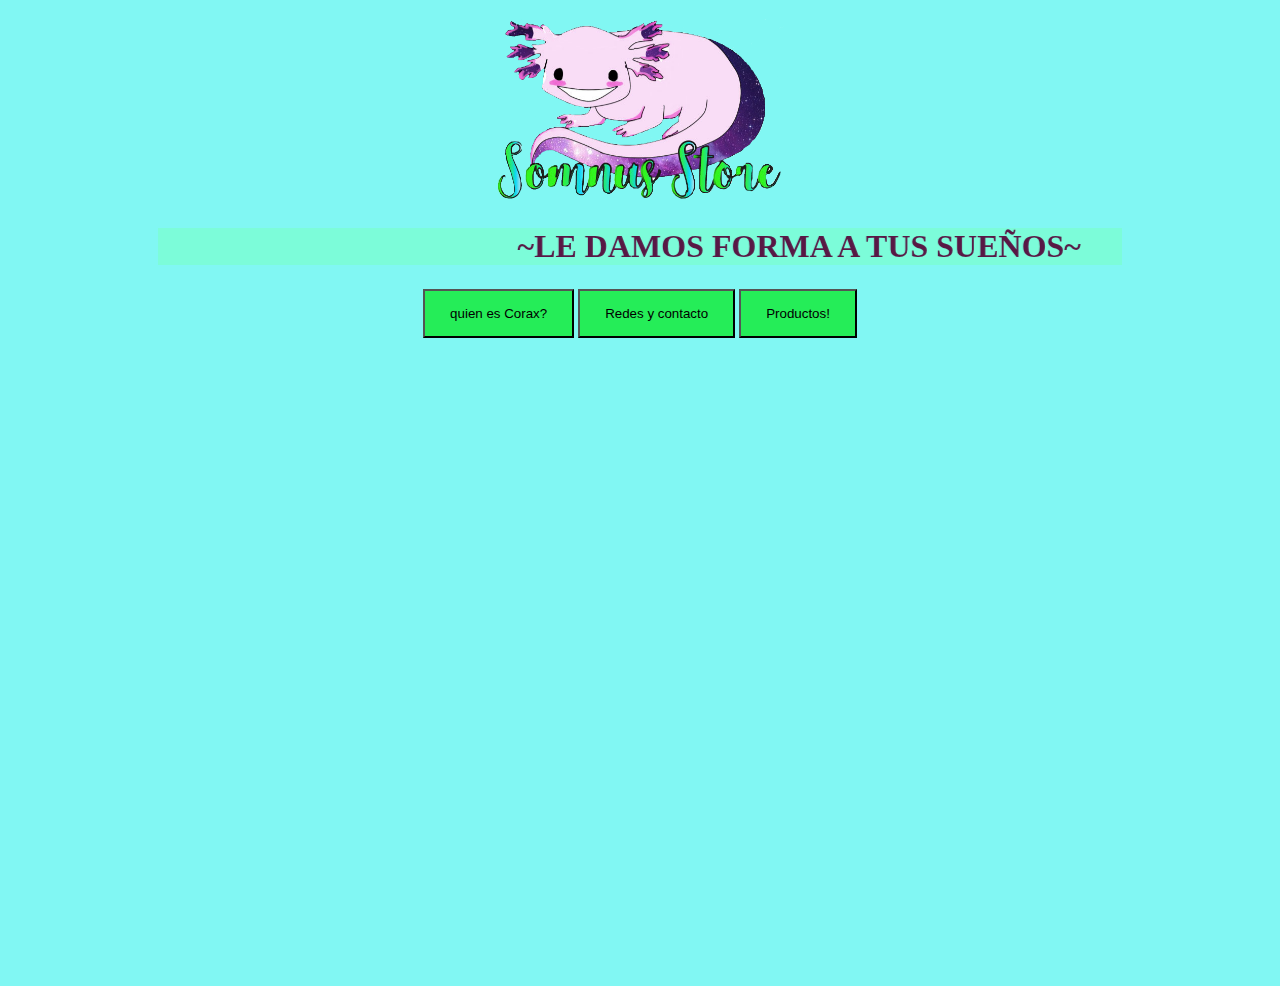
==== commit 7b1d4bd4: "13" ====
--- a/index.html
+++ b/index.html
@@ -101,11 +101,6 @@
 						<strong>
 							<font size="5">
 								<p id="p1"  >
-									Soy Ilustradora y licenciada en Artes Plasticas de la UPTC de Tunja, desde niña me
-									ha gustado el arte y las manualidades, he trabajado como Tallerista y Voluntaria en
-									varios eventos y grupos de cultura de la ciudad, me gusta la musica, los sueños, y
-									las cosas raras, aqui presentamos ilustraciones y productos diseñados especialmente
-									para el proyecto del Estudio Creativo.
 								</p>
 							</font>
 						</strong>
--- a/css/estilo.css
+++ b/css/estilo.css
@@ -47,6 +47,7 @@
 	text-decoration:none;
 	padding: 15px 25px;
 	display:inline-flex;
+	margin-top=0px;
 }
 
 .formato{
@@ -59,14 +60,18 @@
     margin-right:150px;
 }
 
-div img {
-    width:300px;
-    height:300px;
-    border-radius:150px;
+div img{
+    width:150px;
+    height:150px;
+    border-radius:75px;
     border:1px solid green;
 }
 
 p {
 margin-left:150px;
 margin-right:150px;
+}
+
+.n{
+margin:0px;
 }